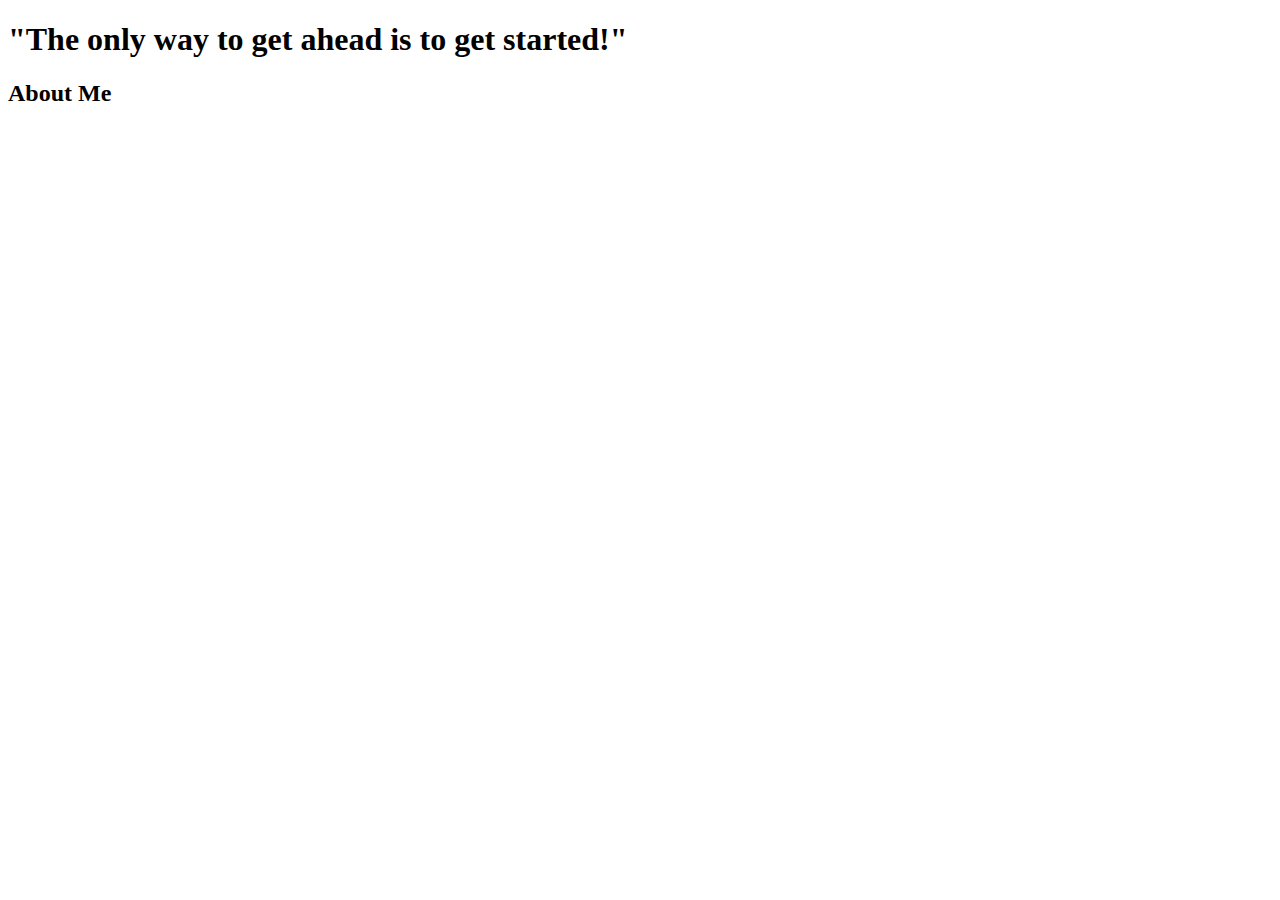
==== index.html @ 29c2ba45 "added to files" ====
<!DOCTYPE html>
<html lang="en">
<head>
    <meta charset="UTF-8">
    <meta name="viewport" content="width=device-width, initial-scale=1.0">
    <title>Document</title>
</head>
<body>
    <h1>"The only way to get ahead is to get started!"</h1>
    <h2>About Me</h2>
</body>
</html>
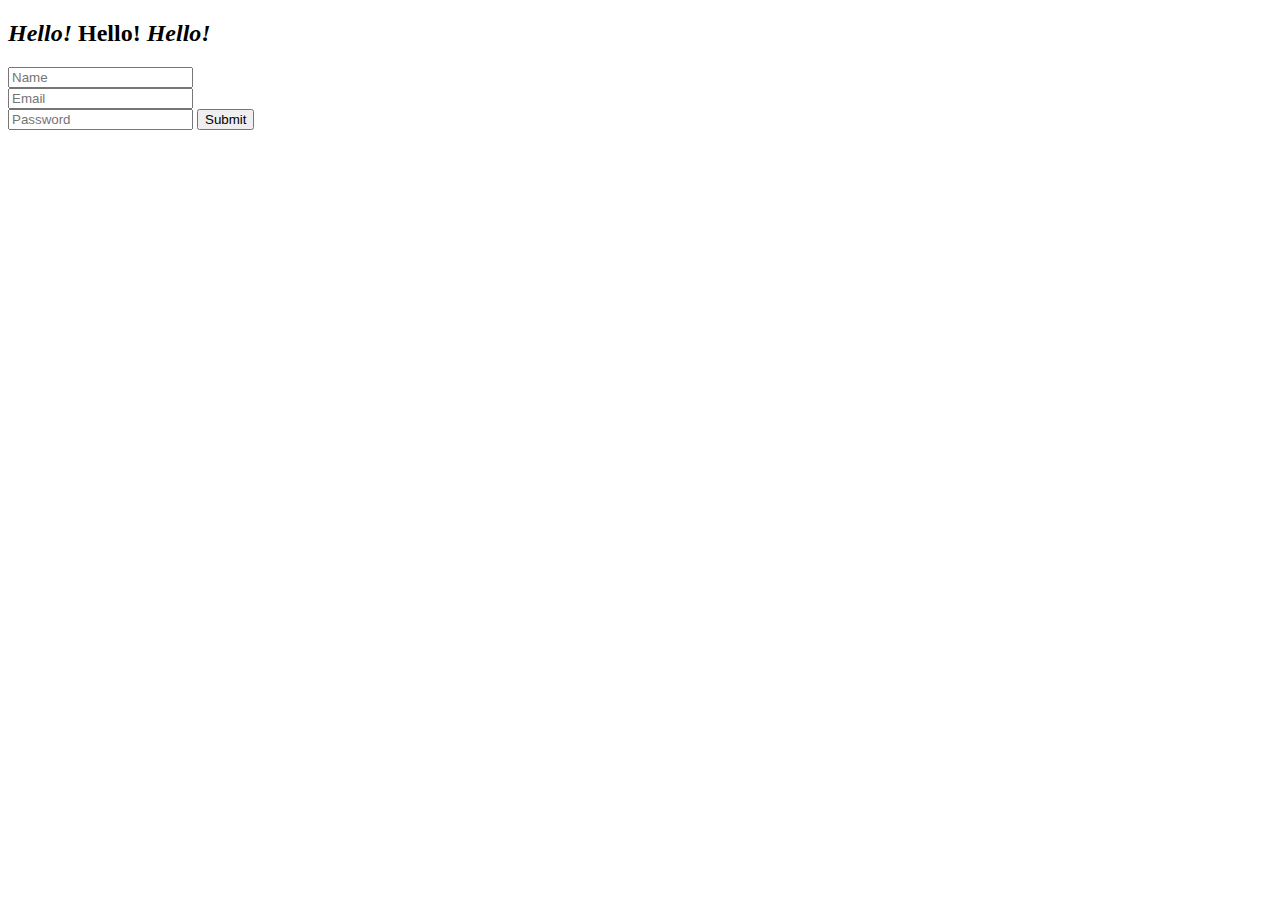
==== commit 71505bb1: "pushing" ====
--- a/index.html
+++ b/index.html
@@ -1,12 +1,20 @@
 <!DOCTYPE html>
 <html lang="en">
-<head>
-    <meta charset="UTF-8">
-    <meta name="viewport" content="width=device-width, initial-scale=1.0">
-    <title>Document</title>
-</head>
-<body>
-    <h1>"The only way to get ahead is to get started!"</h1>
-    <h2>About Me</h2>
-</body>
-</html>+  <head>
+    <meta charset="UTF-8" />
+    <meta name="viewport" content="width=device-width, initial-scale=1.0" />
+    <title>Fun With Forms</title>
+    <link rel="stylesheet" href="style.css">
+  </head>
+  <body>
+      <h2><i>Hello!</i> Hello! <i>Hello!</i></h2>
+    <form id="myform" action="https://jessicaano92.github.io/emilygriffith_practiceportfolio/contact.html" method="get">
+      <input type="text" id="name" placeholder="Name"> 
+      <br>
+      <input type="email" id="email" placeholder="Email"> 
+      <br>
+      <input type="password" id="password" placeholder="Password">
+      <input type="submit" id="submit">
+    </form>
+  </body>
+</html>
